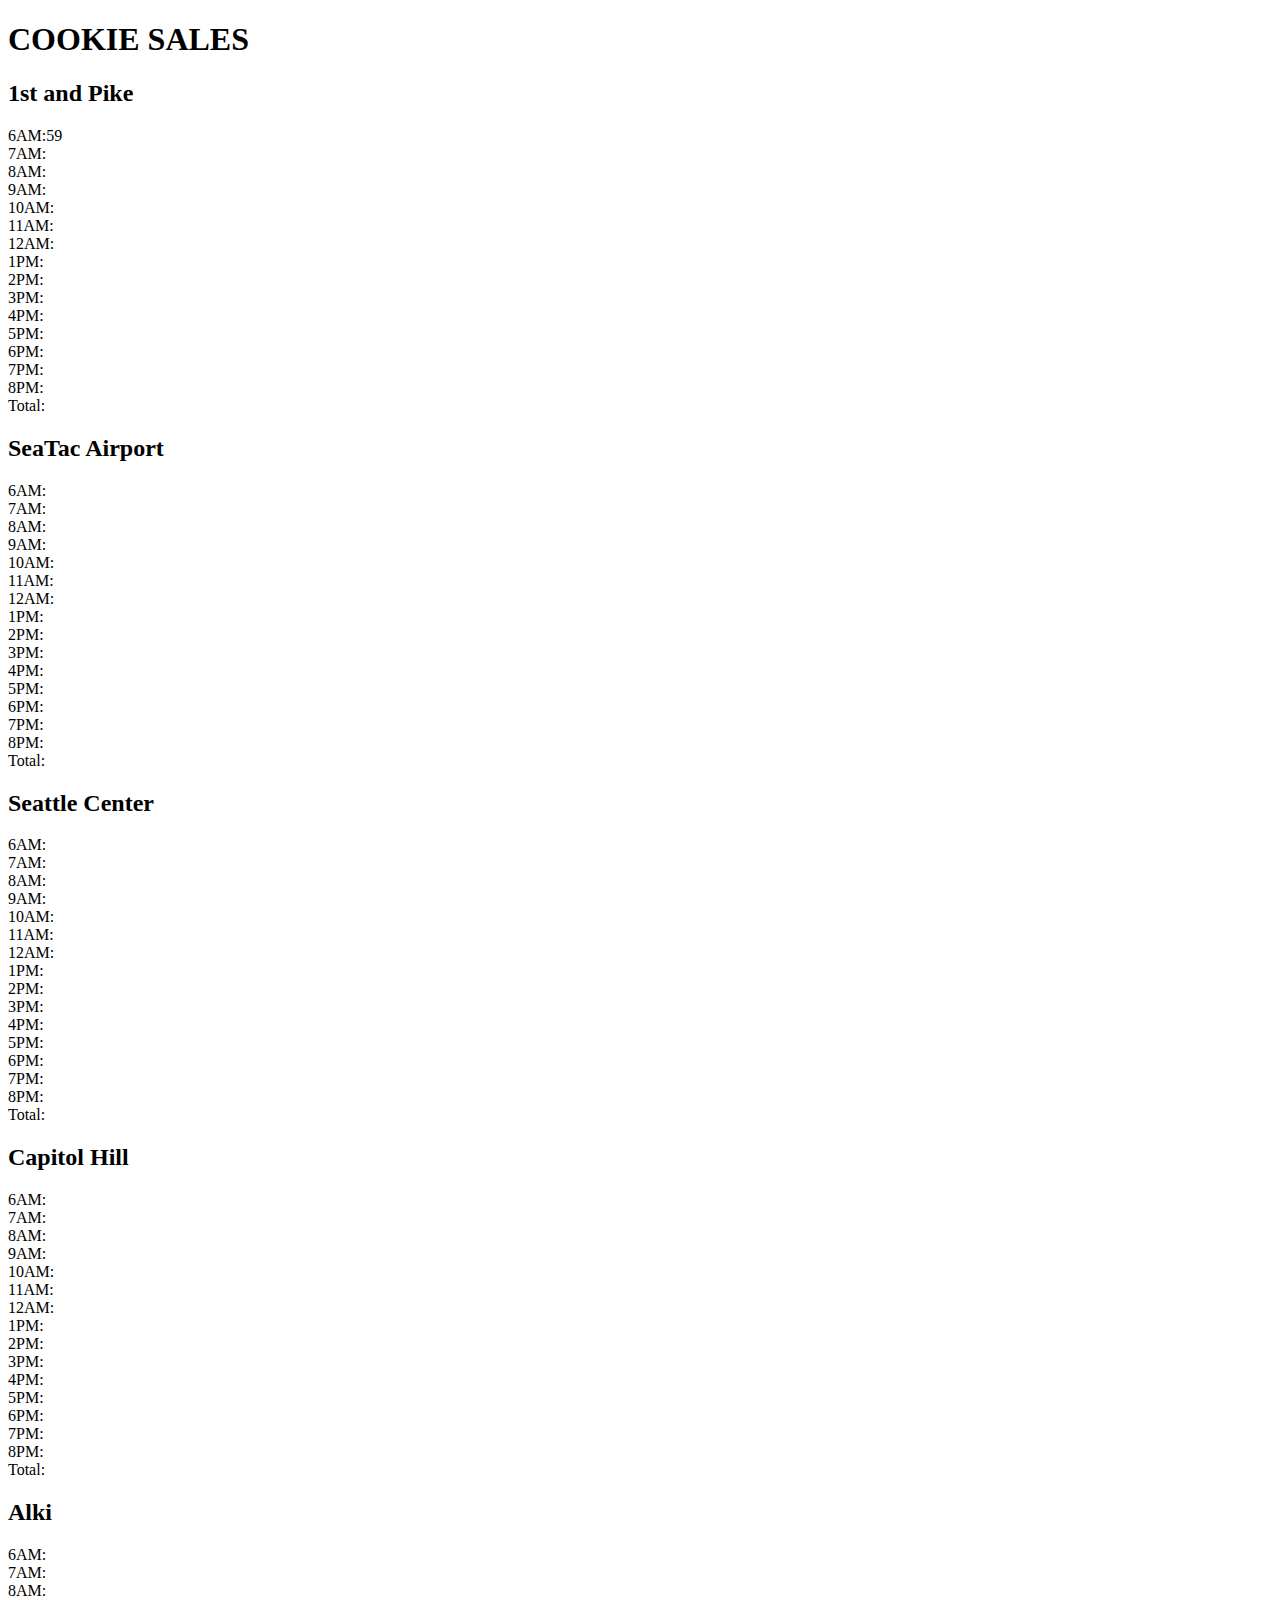
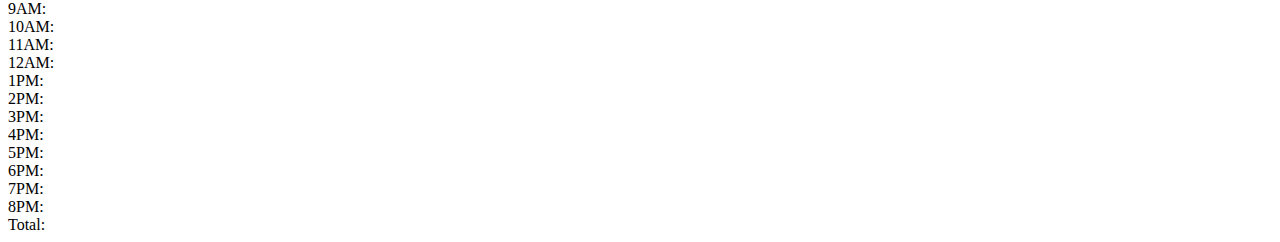
==== sales.html @ 49891ec3 "byproduct" ====
<!DOCTYPE html>
<html lang="en">

<head>
    <meta charset="UTF-8">
    <meta name="viewport" content="width=device-width, initial-scale=1.0">
    <meta http-equiv="X-UA-Compatible" content="ie=edge">
    <title>Document</title>
</head>

<body>

    <h1>COOKIE SALES</h1>


    <h2>1st and Pike</h2>

    </ul>
    <li id  = "pike6">6AM:</li>
    <li>7AM:</li>
    <li>8AM:</li>
    <li>9AM:</li>
    <li>10AM:</li>
    <li>11AM:</li>
    <li>12AM:</li>
    <li>1PM:</li>
    <li>2PM:</li>
    <li>3PM:</li>
    <li>4PM:</li>
    <li>5PM:</li>
    <li>6PM:</li>
    <li>7PM:</li>
    <li>8PM:</li>
    <li>Total:</li>
    </ul>

    <h2>SeaTac Airport</h2>
    </ul>
    <li>6AM:</li>
    <li>7AM:</li>
    <li>8AM:</li>
    <li>9AM:</li>
    <li>10AM:</li>
    <li>11AM:</li>
    <li>12AM:</li>
    <li>1PM:</li>
    <li>2PM:</li>
    <li>3PM:</li>
    <li>4PM:</li>
    <li>5PM:</li>
    <li>6PM:</li>
    <li>7PM:</li>
    <li>8PM:</li>
    <li>Total:</li>
    </ul>
    <h2>Seattle Center</h2>
    </ul>
    <li>6AM:</li>
    <li>7AM:</li>
    <li>8AM:</li>
    <li>9AM:</li>
    <li>10AM:</li>
    <li>11AM:</li>
    <li>12AM:</li>
    <li>1PM:</li>
    <li>2PM:</li>
    <li>3PM:</li>
    <li>4PM:</li>
    <li>5PM:</li>
    <li>6PM:</li>
    <li>7PM:</li>
    <li>8PM:</li>
    <li>Total:</li>
    </ul>
    <h2>Capitol Hill</h2>
    </ul>
    <li>6AM:</li>
    <li>7AM:</li>
    <li>8AM:</li>
    <li>9AM:</li>
    <li>10AM:</li>
    <li>11AM:</li>
    <li>12AM:</li>
    <li>1PM:</li>
    <li>2PM:</li>
    <li>3PM:</li>
    <li>4PM:</li>
    <li>5PM:</li>
    <li>6PM:</li>
    <li>7PM:</li>
    <li>8PM:</li>
    <li>Total:</li>
    </ul>
    <h2>Alki</h2>
    </ul>
    <li>6AM:</li>
    <li>7AM:</li>
    <li>8AM:</li>
    <li>9AM:</li>
    <li>10AM:</li>
    <li>11AM:</li>
    <li>12AM:</li>
    <li>1PM:</li>
    <li>2PM:</li>
    <li>3PM:</li>
    <li>4PM:</li>
    <li>5PM:</li>
    <li>6PM:</li>
    <li>7PM:</li>
    <li>8PM:</li>
    <li>Total:</li>
    </ul>




</body>



<script type="text/javascript" src="js/pike.js"></script>
<script src=/js/ "seatac.js"></script>
<script src=/js/ "seacenter.js "></script>
<script src=/js/ "capital.js"></script>
<script src=/js/ "alki.js"></script>


</html>
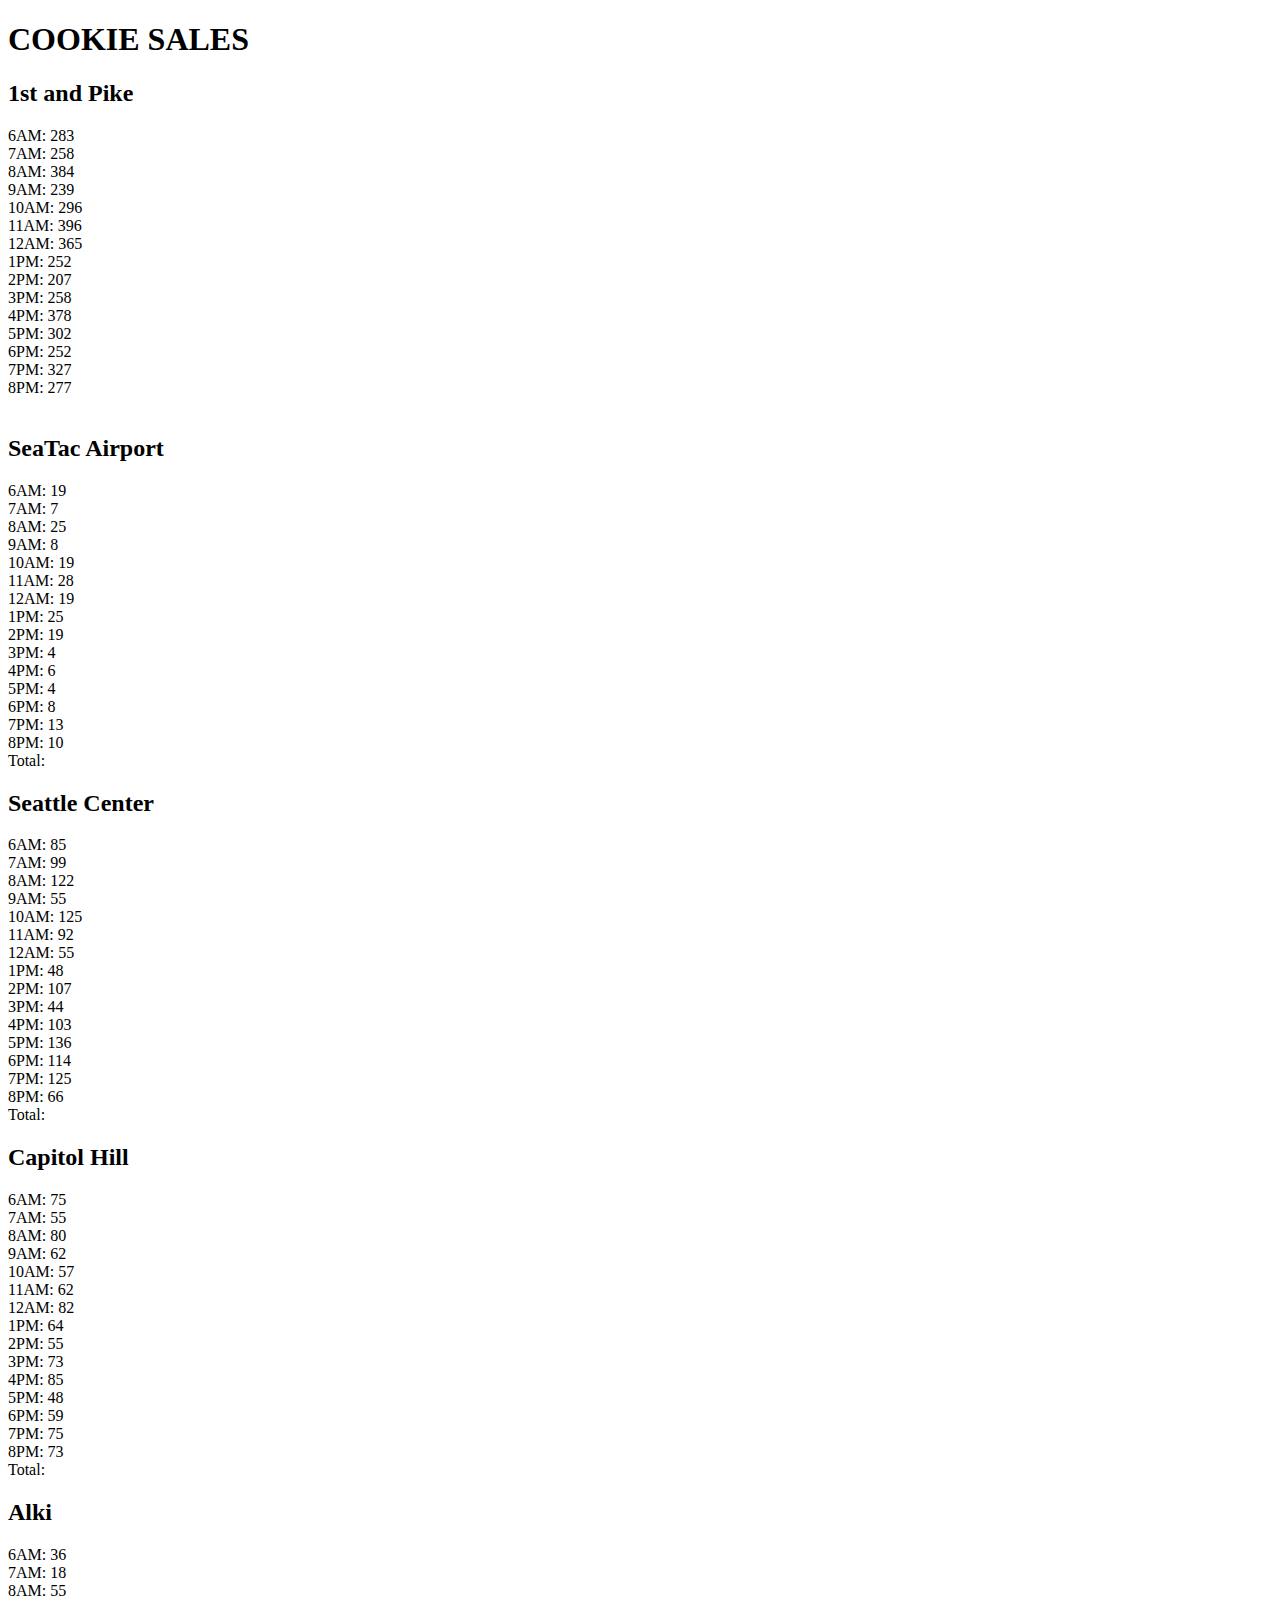
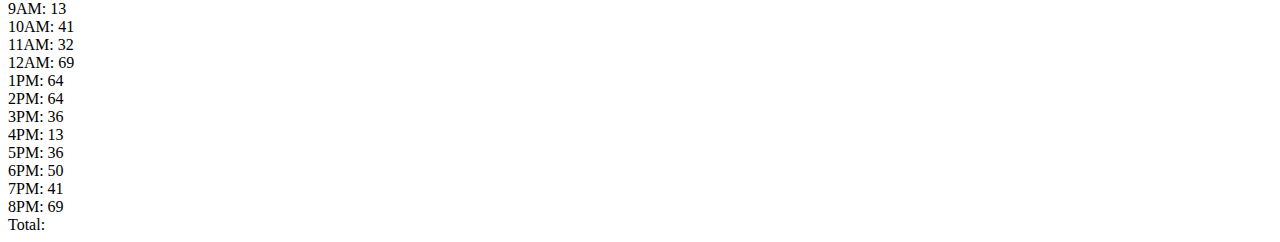
==== commit e6bd331a: "update" ====
--- a/sales.html
+++ b/sales.html
@@ -15,101 +15,101 @@
 
     <h2>1st and Pike</h2>
 
-    </ul>
-    <li id  = "pike6">6AM:</li>
-    <li>7AM:</li>
-    <li>8AM:</li>
-    <li>9AM:</li>
-    <li>10AM:</li>
-    <li>11AM:</li>
-    <li>12AM:</li>
-    <li>1PM:</li>
-    <li>2PM:</li>
-    <li>3PM:</li>
-    <li>4PM:</li>
-    <li>5PM:</li>
-    <li>6PM:</li>
-    <li>7PM:</li>
-    <li>8PM:</li>
-    <li>Total:</li>
+    </ul id="pike">
+    <li id="pike1">6AM:</li>
+    <li id="pike2">7AM:</li>
+    <li id="pike3">8AM:</li>
+    <li id="pike4">9AM:</li>
+    <li id="pike5">10AM:</li>
+    <li id="pike6">11AM:</li>
+    <li id="pike7">12AM:</li>
+    <li id="pike8">1AM:</li>
+    <li id="pike9">2AM:</li>
+    <li id="pike10">3AM:</li>
+    <li id="pike11">4AM:</li>
+    <li id="pike12">5AM:</li>
+    <li id="pike13">6AM:</li>
+    <li id="pike14">7AM:</li>
+    <li id="pike15">8PM:</li>
+    <li id="totalpike"></li>
     </ul>
 
     <h2>SeaTac Airport</h2>
-    </ul>
-    <li>6AM:</li>
-    <li>7AM:</li>
-    <li>8AM:</li>
-    <li>9AM:</li>
-    <li>10AM:</li>
-    <li>11AM:</li>
-    <li>12AM:</li>
-    <li>1PM:</li>
-    <li>2PM:</li>
-    <li>3PM:</li>
-    <li>4PM:</li>
-    <li>5PM:</li>
-    <li>6PM:</li>
-    <li>7PM:</li>
-    <li>8PM:</li>
-    <li>Total:</li>
+    </ul id="list">
+    <li id="st1">6AM:</li>
+    <li id="st2">7AM:</li>
+    <li id="st3">8AM:</li>
+    <li id="st4">9AM:</li>
+    <li id="st5">10AM:</li>
+    <li id="st6">11AM:</li>
+    <li id="st7">12AM:</li>
+    <li id="st8">1PM:</li>
+    <li id="st9">2PM:</li>
+    <li id="st10">3PM:</li>
+    <li id="st11">4PM:</li>
+    <li id="st12">5PM:</li>
+    <li id="st13">6PM:</li>
+    <li id="st14">7PM:</li>
+    <li id="st15">8PM:</li>
+    <li id="totalst">Total:</li>
     </ul>
     <h2>Seattle Center</h2>
     </ul>
-    <li>6AM:</li>
-    <li>7AM:</li>
-    <li>8AM:</li>
-    <li>9AM:</li>
-    <li>10AM:</li>
-    <li>11AM:</li>
-    <li>12AM:</li>
-    <li>1PM:</li>
-    <li>2PM:</li>
-    <li>3PM:</li>
-    <li>4PM:</li>
-    <li>5PM:</li>
-    <li>6PM:</li>
-    <li>7PM:</li>
-    <li>8PM:</li>
-    <li>Total:</li>
-    </ul>
-    <h2>Capitol Hill</h2>
-    </ul>
-    <li>6AM:</li>
-    <li>7AM:</li>
-    <li>8AM:</li>
-    <li>9AM:</li>
-    <li>10AM:</li>
-    <li>11AM:</li>
-    <li>12AM:</li>
-    <li>1PM:</li>
-    <li>2PM:</li>
-    <li>3PM:</li>
-    <li>4PM:</li>
-    <li>5PM:</li>
-    <li>6PM:</li>
-    <li>7PM:</li>
-    <li>8PM:</li>
-    <li>Total:</li>
-    </ul>
-    <h2>Alki</h2>
-    </ul>
-    <li>6AM:</li>
-    <li>7AM:</li>
-    <li>8AM:</li>
-    <li>9AM:</li>
-    <li>10AM:</li>
-    <li>11AM:</li>
-    <li>12AM:</li>
-    <li>1PM:</li>
-    <li>2PM:</li>
-    <li>3PM:</li>
-    <li>4PM:</li>
-    <li>5PM:</li>
-    <li>6PM:</li>
-    <li>7PM:</li>
-    <li>8PM:</li>
-    <li>Total:</li>
-    </ul>
+        <li id="sc1">6AM:</lii>
+        <li id="sc2">7AM:</li>
+        <li id="sc3">8AM:</li>
+        <li id="sc4">9AM:</li>
+        <li id="sc5">10AM:</li>
+        <li id="sc6">11AM:</li>
+        <li id="sc7">12AM:</li>
+        <li id="sc8">1PM:</li>
+        <li id="sc9">2PM:</li>
+        <li id="sc10">3PM:</li>
+        <li id="sc11">4PM:</li>
+        <li id="sc12">5PM:</li>
+        <li id="sc13">6PM:</li>
+        <li id="sc14">7PM:</li>
+        <li id="sc15">8PM:</li>
+        <li id="totalsc">Total:</li>
+        </ul>
+        <h2>Capitol Hill</h2>
+        </ul>
+        <li id="ch1">6AM:</li>
+        <li id="ch2">7AM:</li>
+        <li id="ch3">8AM:</li>
+        <li id="ch4">9AM:</li>
+        <li id="ch5">10AM:</li>
+        <li id="ch6">11AM:</li>
+        <li id="ch7">12AM:</li>
+        <li id="ch8">1PM:</li>
+        <li id="ch9">2PM:</li>
+        <li id="ch10">3PM:</li>
+        <li id="ch11">4PM:</li>
+        <li id="ch12">5PM:</li>
+        <li id="ch13">6PM:</li>
+        <li id="ch14">7PM:</li>
+        <li id="ch15">8PM:</li>
+        <li>Total:</li>
+        </ul>
+        <h2>Alki</h2>
+        </ul>
+        <li id="al1">6AM:</li>
+        <li id="al2">7AM:</li>
+        <li id="al3">8AM:</li>
+        <li id="al4">9AM:</li>
+        <li id="al5">10AM:</li>
+        <li id="al6">11AM:</li>
+        <li id="al7">12AM:</li>
+        <li id="al8">1PM:</li>
+        <li id="al9">2PM:</li>
+        <li id="al10">3PM:</li>
+        <li id="al11">4PM:</li>
+        <li id="al12">5PM:</li>
+        <li id="al13">6PM:</li>
+        <li id="al14">7PM:</li>
+        <li id="al15">8PM:</li>
+        <li id="al16">Total:</li>
+        </ul>
 
 
 
@@ -119,10 +119,9 @@
 
 
 <script type="text/javascript" src="js/pike.js"></script>
-<script src=/js/ "seatac.js"></script>
-<script src=/js/ "seacenter.js "></script>
-<script src=/js/ "capital.js"></script>
-<script src=/js/ "alki.js"></script>
-
+<script type="text/javascript" src="js/seatac.js"></script>
+<script type="text/javascript" src="js/seacenter.js"></script>
+<script type="text/javascript" src="js/capital.js"></script>
+<script type="text/javascript" src="js/alki.js"></script>
 
 </html>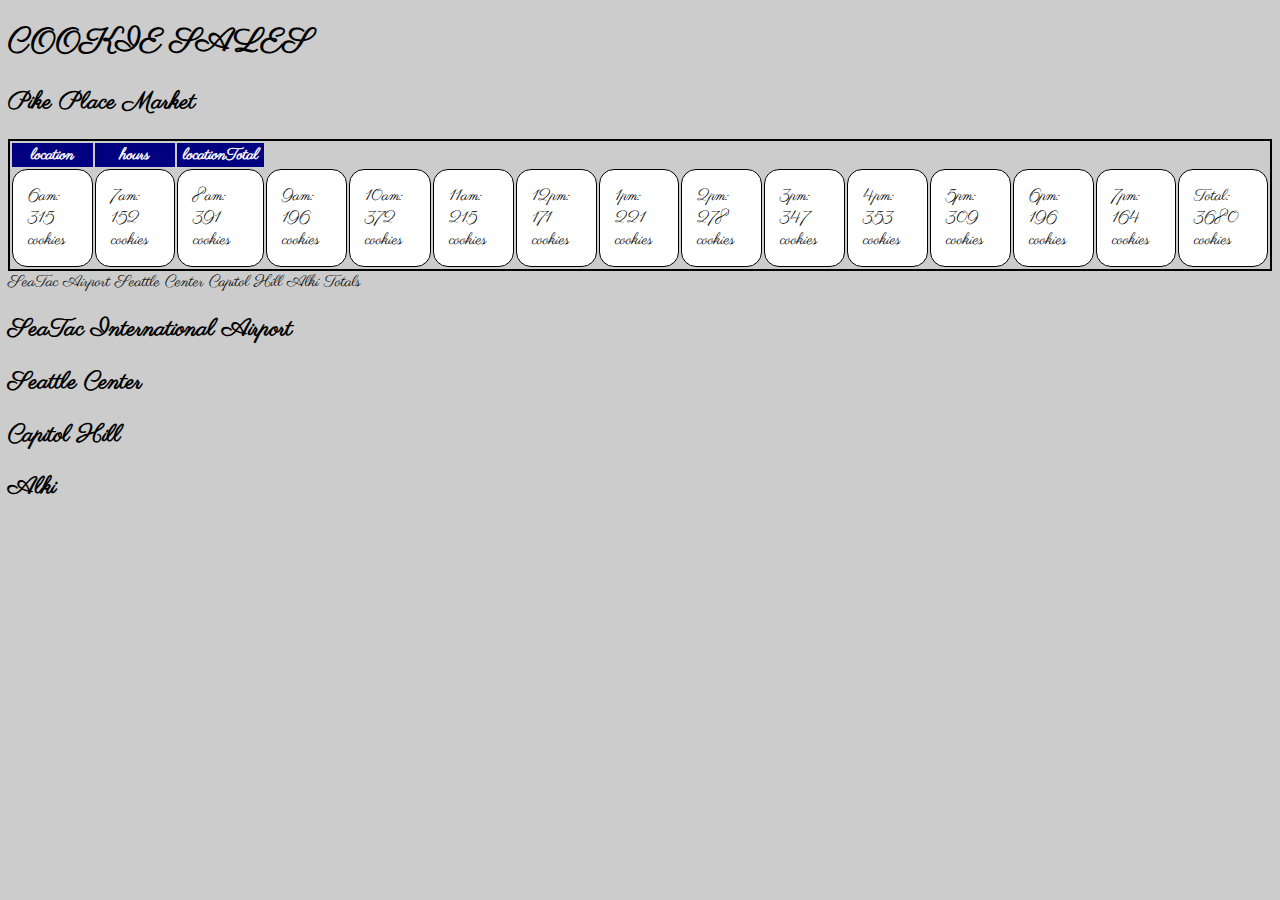
==== commit 580c8c63: "lab7" ====
--- a/sales.html
+++ b/sales.html
@@ -6,6 +6,9 @@
     <meta name="viewport" content="width=device-width, initial-scale=1.0">
     <meta http-equiv="X-UA-Compatible" content="ie=edge">
     <title>Document</title>
+
+    <link href="https://fonts.googleapis.com/css?family=Freckle+Face|Parisienne|Permanent+Marker" rel="stylesheet">
+    <link type="text/css" rel="stylesheet" href="css/style.css" />
 </head>
 
 <body>
@@ -13,115 +16,62 @@
     <h1>COOKIE SALES</h1>
 
 
-    <h2>1st and Pike</h2>
+    <h2>Pike Place Market</h2>
+    <ul ></ul>
 
-    </ul id="pike">
-    <li id="pike1">6AM:</li>
-    <li id="pike2">7AM:</li>
-    <li id="pike3">8AM:</li>
-    <li id="pike4">9AM:</li>
-    <li id="pike5">10AM:</li>
-    <li id="pike6">11AM:</li>
-    <li id="pike7">12AM:</li>
-    <li id="pike8">1AM:</li>
-    <li id="pike9">2AM:</li>
-    <li id="pike10">3AM:</li>
-    <li id="pike11">4AM:</li>
-    <li id="pike12">5AM:</li>
-    <li id="pike13">6AM:</li>
-    <li id="pike14">7AM:</li>
-    <li id="pike15">8PM:</li>
-    <li id="totalpike"></li>
-    </ul>
+   
 
-    <h2>SeaTac Airport</h2>
-    </ul id="list">
-    <li id="st1">6AM:</li>
-    <li id="st2">7AM:</li>
-    <li id="st3">8AM:</li>
-    <li id="st4">9AM:</li>
-    <li id="st5">10AM:</li>
-    <li id="st6">11AM:</li>
-    <li id="st7">12AM:</li>
-    <li id="st8">1PM:</li>
-    <li id="st9">2PM:</li>
-    <li id="st10">3PM:</li>
-    <li id="st11">4PM:</li>
-    <li id="st12">5PM:</li>
-    <li id="st13">6PM:</li>
-    <li id="st14">7PM:</li>
-    <li id="st15">8PM:</li>
-    <li id="totalst">Total:</li>
-    </ul>
-    <h2>Seattle Center</h2>
-    </ul>
-        <li id="sc1">6AM:</lii>
-        <li id="sc2">7AM:</li>
-        <li id="sc3">8AM:</li>
-        <li id="sc4">9AM:</li>
-        <li id="sc5">10AM:</li>
-        <li id="sc6">11AM:</li>
-        <li id="sc7">12AM:</li>
-        <li id="sc8">1PM:</li>
-        <li id="sc9">2PM:</li>
-        <li id="sc10">3PM:</li>
-        <li id="sc11">4PM:</li>
-        <li id="sc12">5PM:</li>
-        <li id="sc13">6PM:</li>
-        <li id="sc14">7PM:</li>
-        <li id="sc15">8PM:</li>
-        <li id="totalsc">Total:</li>
-        </ul>
-        <h2>Capitol Hill</h2>
-        </ul>
-        <li id="ch1">6AM:</li>
-        <li id="ch2">7AM:</li>
-        <li id="ch3">8AM:</li>
-        <li id="ch4">9AM:</li>
-        <li id="ch5">10AM:</li>
-        <li id="ch6">11AM:</li>
-        <li id="ch7">12AM:</li>
-        <li id="ch8">1PM:</li>
-        <li id="ch9">2PM:</li>
-        <li id="ch10">3PM:</li>
-        <li id="ch11">4PM:</li>
-        <li id="ch12">5PM:</li>
-        <li id="ch13">6PM:</li>
-        <li id="ch14">7PM:</li>
-        <li id="ch15">8PM:</li>
-        <li>Total:</li>
-        </ul>
-        <h2>Alki</h2>
-        </ul>
-        <li id="al1">6AM:</li>
-        <li id="al2">7AM:</li>
-        <li id="al3">8AM:</li>
-        <li id="al4">9AM:</li>
-        <li id="al5">10AM:</li>
-        <li id="al6">11AM:</li>
-        <li id="al7">12AM:</li>
-        <li id="al8">1PM:</li>
-        <li id="al9">2PM:</li>
-        <li id="al10">3PM:</li>
-        <li id="al11">4PM:</li>
-        <li id="al12">5PM:</li>
-        <li id="al13">6PM:</li>
-        <li id="al14">7PM:</li>
-        <li id="al15">8PM:</li>
-        <li id="al16">Total:</li>
-        </ul>
+        <table id="piketable"></table>
+
+        <tr>
+
+            <!-- <td id="piketable">Pike Place Market</td> -->
+        </tr>
+        <tr>
+            <td>SeaTac Airport</td>
+        </tr>
+
+        <tr>
+            <td>Seattle Center</td>
+        </tr>
+        <tr>
+            <td>Capitol Hill</td>
+        </tr>
+
+        <tr>
+            <td>Alki</td>
+        </tr>
+        <td>Totals</td>
+        </tr>
 
 
+
+    </table>
+
+
+
+    <h2>SeaTac International Airport</h2>
+    <ul id="seatac"></ul>
+
+    <h2>Seattle Center</h2>
+    <ul id="seattlecenter"></ul>
+
+    <h2>Capitol Hill</h2>
+    <ul id="capitolhill"></ul>
+
+    <h2>Alki</h2>
+    <ul id="alki"></ul>
 
 
 </body>
 
 
+<script type="text/javascript" src="js/pike.js"></script>
 
-<script type="text/javascript" src="js/pike.js"></script>
-<script type="text/javascript" src="js/seatac.js"></script>
-<script type="text/javascript" src="js/seacenter.js"></script>
-<script type="text/javascript" src="js/capital.js"></script>
-<script type="text/javascript" src="js/alki.js"></script>
+<!-- <script type="text/javascript" src="js/pike.js"></script> -->
+<!-- <script type="text/javascript" src="js/seatac.js"></script> -->
+<!-- <script type="text/javascript" src="js/seacenter.js"></script> -->
+<!-- <script type="text/javascript" src="js/capital.js"></script> -->
+<!-- <script type="text/javascript" src="js/alki.js"></script> -->
 
 </html>--- a/css/style.css
+++ b/css/style.css
@@ -0,0 +1,28 @@
+/* font-family: 'Permanent Marker', cursive;
+font-family: 'Freckle Face', cursive;
+font-family: 'Parisienne', cursive; */
+
+
+* {
+    font-family: 'Parisienne', cursive;
+  }
+  
+  body {
+    background: #ccc;
+  }
+  
+  table {
+      border:2px solid black;
+  }
+  
+  td {
+      padding: 15px;
+      border-radius: 15px;
+    border: 1px solid black;
+    background: white;
+  }
+  
+  th {
+      background-color: navy;
+      color: white;
+  }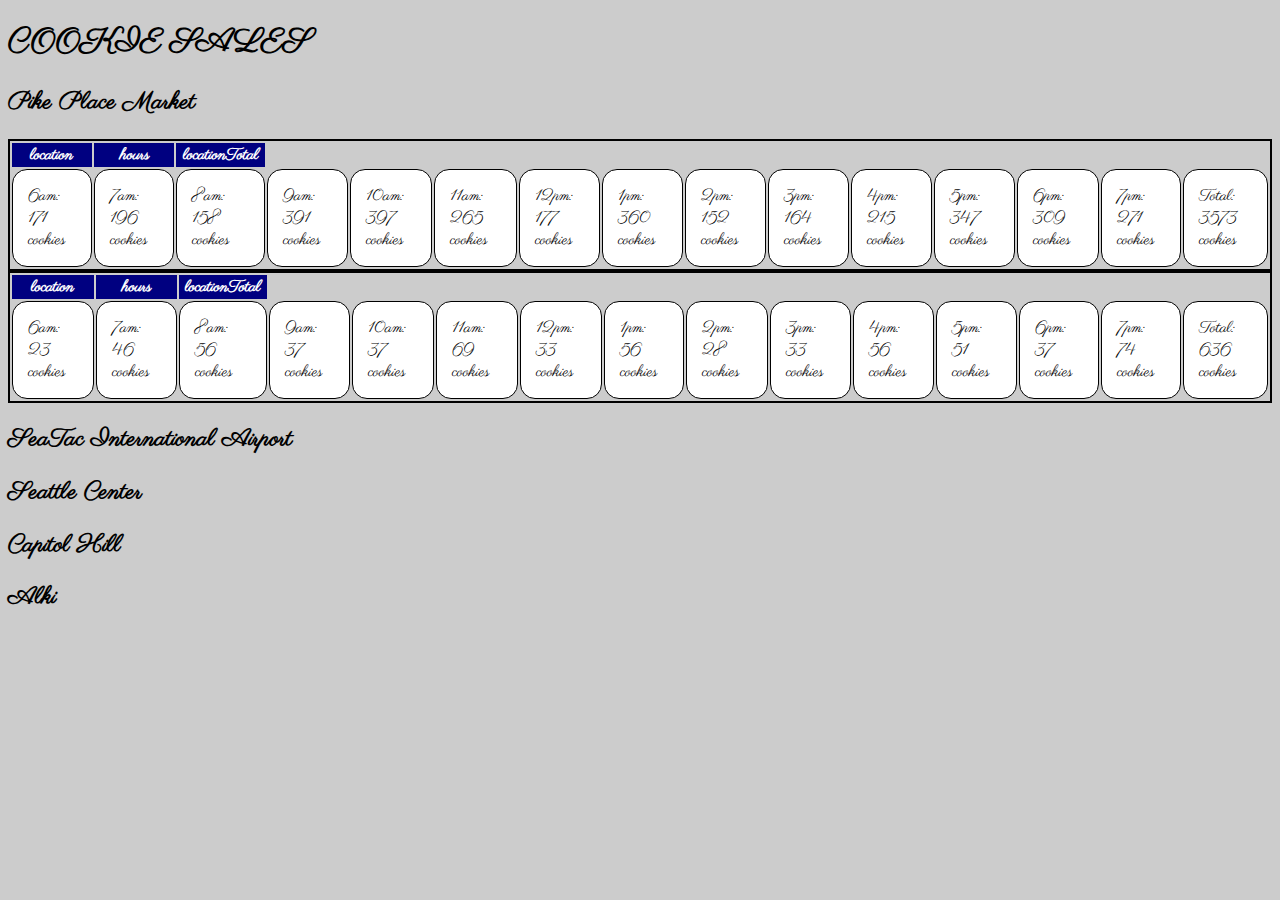
==== commit 0d1cf37a: "update" ====
--- a/sales.html
+++ b/sales.html
@@ -17,32 +17,18 @@
 
 
     <h2>Pike Place Market</h2>
-    <ul ></ul>
+    <ul></ul>
 
-   
 
-        <table id="piketable"></table>
 
-        <tr>
+    <table id="piketable"></table>
+    <table id="alkitable"></table>
 
-            <!-- <td id="piketable">Pike Place Market</td> -->
-        </tr>
-        <tr>
-            <td>SeaTac Airport</td>
-        </tr>
+    <tr>
 
-        <tr>
-            <td>Seattle Center</td>
-        </tr>
-        <tr>
-            <td>Capitol Hill</td>
-        </tr>
 
-        <tr>
-            <td>Alki</td>
-        </tr>
-        <td>Totals</td>
-        </tr>
+        
+    </tr>
 
 
 
@@ -51,16 +37,14 @@
 
 
     <h2>SeaTac International Airport</h2>
-    <ul id="seatac"></ul>
+
 
     <h2>Seattle Center</h2>
-    <ul id="seattlecenter"></ul>
+
 
     <h2>Capitol Hill</h2>
-    <ul id="capitolhill"></ul>
+    <h2>Alki</h2>
 
-    <h2>Alki</h2>
-    <ul id="alki"></ul>
 
 
 </body>
@@ -72,6 +56,6 @@
 <!-- <script type="text/javascript" src="js/seatac.js"></script> -->
 <!-- <script type="text/javascript" src="js/seacenter.js"></script> -->
 <!-- <script type="text/javascript" src="js/capital.js"></script> -->
-<!-- <script type="text/javascript" src="js/alki.js"></script> -->
+<script type="text/javascript" src="js/alki.js"></script>
 
 </html>--- a/css/style.css
+++ b/css/style.css
@@ -13,6 +13,7 @@
   
   table {
       border:2px solid black;
+      
   }
   
   td {
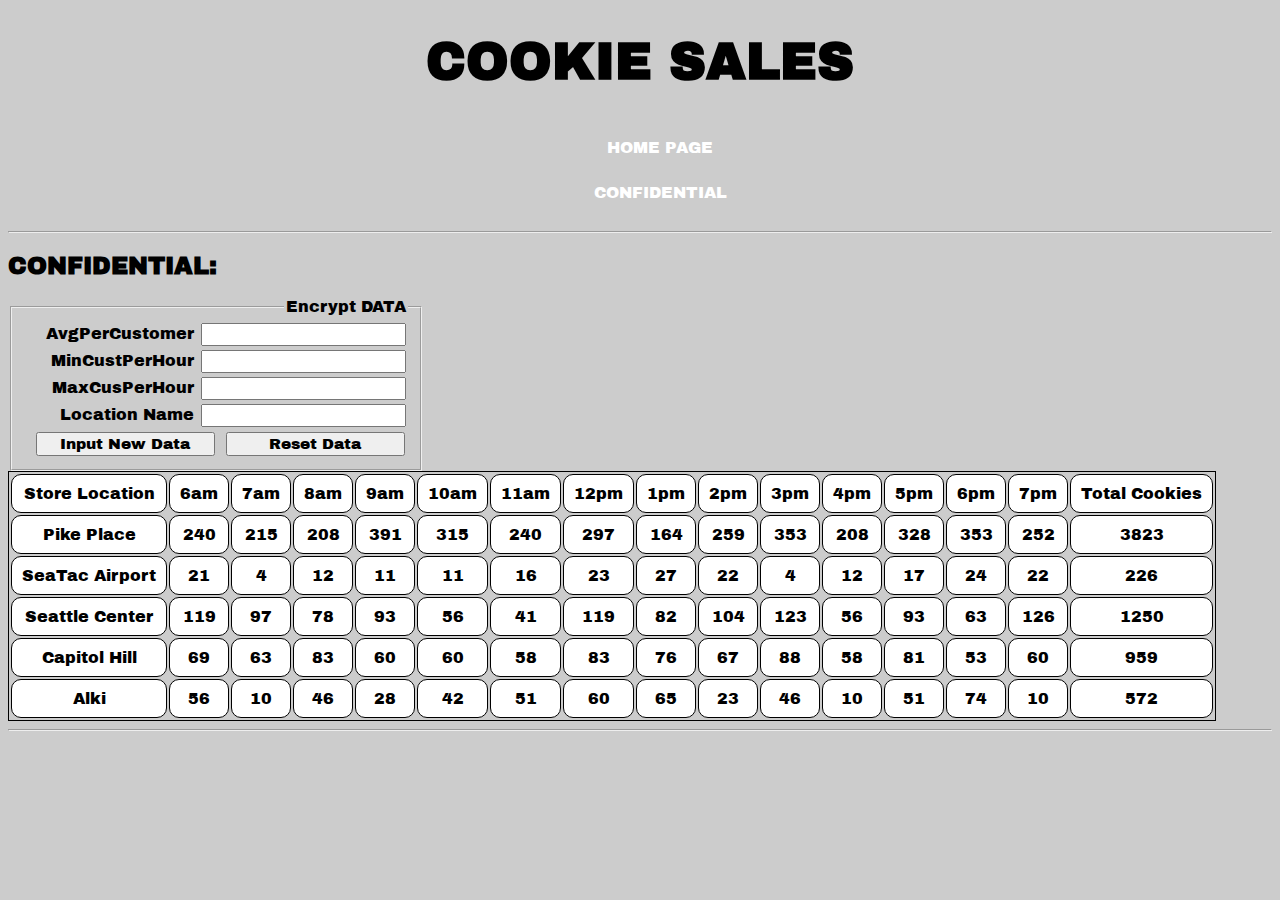
==== commit d212a9b8: "events update" ====
--- a/sales.html
+++ b/sales.html
@@ -7,55 +7,67 @@
     <meta http-equiv="X-UA-Compatible" content="ie=edge">
     <title>Document</title>
 
-    <link href="https://fonts.googleapis.com/css?family=Freckle+Face|Parisienne|Permanent+Marker" rel="stylesheet">
+    <link href="https://fonts.googleapis.com/css?family=Archivo+Black|Bangers" rel="stylesheet">
+    <!-- <link type="text/css" rel="stylesheet" href="css/reset.css" /> -->
     <link type="text/css" rel="stylesheet" href="css/style.css" />
 </head>
 
 <body>
 
     <h1>COOKIE SALES</h1>
+    <div class="menu">
+        <ul>
+            <li>
+                <a href="index.html">HOME PAGE</a>
+            </li>
+            <LI>
+                <a href="sales.html">CONFIDENTIAL</a>
+            </LI>
+        </ul>
+    </div>
+    <hr>
+    <h2>CONFIDENTIAL:</h2>
+    <form id="input-data">
+        <fieldset>
+            <legend>Encrypt DATA</legend>
+            <label>AvgPerCustomer</label>
+            <input type="text" />
+            <br>
+            <label>MinCustPerHour</label>
+            <input type="text" />
+            <br>
+            <label>MaxCusPerHour</label>
+            <input type="text" />
+            <br>
+            <label>Location Name</label>
+            <input type="text" />
+            <br>
+            <button type="submit" >Input New Data</button>
+            <button type="sumbit">Reset Data</button>
+        </fieldset>
+    </form>
+    <table id="piketable"></table>
+
+    <!-- <h2>SeaTac International Airport</h2>
+    <table id="STtable"></table>
+
+    <h2>Seattle Center</h2>
+    <table id="SCtable"></table>
+
+    <h2>Capitol Hill</h2>
+    <table id="capitoltable"></table>
+    <h2>Alki</h2>
+    <table id="alkitable"></table> -->
 
 
-    <h2>Pike Place Market</h2>
-    <ul></ul>
-
-
-
-    <table id="piketable"></table>
-    <table id="alkitable"></table>
-
-    <tr>
-
-
-        
-    </tr>
-
-
-
-    </table>
-
-
-
-    <h2>SeaTac International Airport</h2>
-
-
-    <h2>Seattle Center</h2>
-
-
-    <h2>Capitol Hill</h2>
-    <h2>Alki</h2>
-
-
-
+    <hr>
 </body>
 
 
 <script type="text/javascript" src="js/pike.js"></script>
-
-<!-- <script type="text/javascript" src="js/pike.js"></script> -->
-<!-- <script type="text/javascript" src="js/seatac.js"></script> -->
-<!-- <script type="text/javascript" src="js/seacenter.js"></script> -->
-<!-- <script type="text/javascript" src="js/capital.js"></script> -->
-<script type="text/javascript" src="js/alki.js"></script>
+<!-- <script type="text/javascript" src="js/seatac.js"></script>
+<script type="text/javascript" src="js/seacenter.js"></script>
+<script type="text/javascript" src="js/capital.js"></script>
+<script type="text/javascript" src="js/alki.js"></script> -->
 
 </html>--- a/css/style.css
+++ b/css/style.css
@@ -1,24 +1,89 @@
 /* font-family: 'Permanent Marker', cursive;
 font-family: 'Freckle Face', cursive;
 font-family: 'Parisienne', cursive; */
+/* font-family: 'Archivo Black', sans-serif; */
+/* font-family: 'Bangers', cursive; */
 
 
+
+
+ p {
+text-align: left;
+
+} 
+
+h1 {
+text-align: center;
+font-size: 4vw;
+}
+
+#menu {
+  
+  box-sizing: border-box;
+  
+}
+ul {
+   list-style-type: none;
+   overflow: hidden;
+  }
+
+li a {
+
+  display: block;
+  color: white;
+  text-align: center;
+  padding: 14px 16px;
+  text-decoration: none;
+}
+
+li a:hover {
+
+  background-color:black;
+}
+
+/* /location grid/ */
+.container{
+  display: grid;
+  grid-template-columns: auto auto auto ;
+  padding:10px ;
+  column-gap: 50px;
+  grid-row-gap: 100px;
+  margin: 20px;
+}
+
+
+.item {
+  text-align: center;
+  height:250px;
+  width: 250px;
+  box-shadow: 4px 7px 65px 17px black;
+  }
+
+.item:hover{
+transform: scale(1.5);
+
+}
+
 * {
-    font-family: 'Parisienne', cursive;
+    font-family: 'Archivo Black',cursive;
   }
-  
+
+
+
   body {
     background: #ccc;
   }
   
   table {
-      border:2px solid black;
       
+      border:1px solid black;
+      font-family: 'Bangers', sans-serif;
+      text-align: center;
   }
   
   td {
-      padding: 15px;
-      border-radius: 15px;
+      padding: 10px;
+      border-radius: 10px;
     border: 1px solid black;
     background: white;
   }
@@ -26,4 +91,33 @@
   th {
       background-color: navy;
       color: white;
-  }+  }
+
+
+  *{
+    cursor: url("../img/salmons.png"),auto;
+  }
+  
+/* //SALES PAGE// */
+fieldset {
+  width: 30vw;
+  text-align: right;
+}
+
+input {
+    
+  padding: 2px;
+  margin: 2px;
+}
+
+label{
+  align-content: left;
+}
+
+button {
+  text-align: center;
+  font-size: 1.2vw;
+  padding: 2px;
+  margin:3px;
+  width: 14vw;
+}